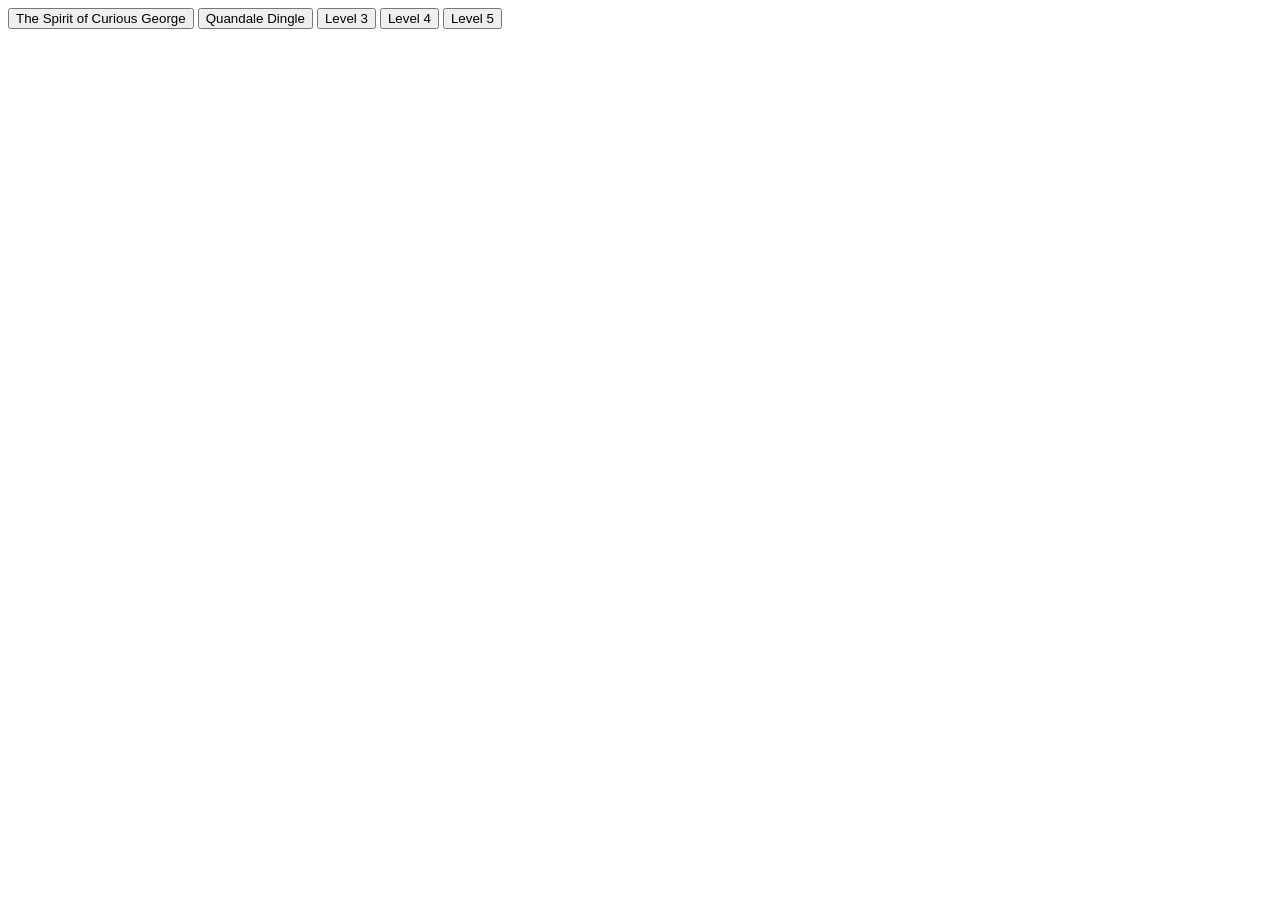
==== index.html @ ba18ed4f "Update" ====
<!DOCTYPE html>
<html>
<head>
<title>Main Menu</title>
<link rel="stylesheet" type="text/css" href="Mario Game.css">
</head>
<body>
    <div id="level-select">
        <a href="Mario Game.html"><button class="level-btn" data-level="1">The Spirit of Curious George</button></a>
        <button class="level-btn" data-level="2">Quandale Dingle</button>
        <button class="level-btn" data-level="3">Level 3</button>
        <button class="level-btn" data-level="4">Level 4</button>
        <button class="level-btn" data-level="5">Level 5</button>
    </div>
    <div id="game-container">
        <div id="score"></div>
        <img id="ThickOfIt" src="assets/ThickOfIt.png">
        <img id="ChillGuy" class="obstacle" src="assets/Screenshot 2026-08-03 134850.png">
        <img id="JohnPork" class="obstacle" src="assets/Screenshot 2026-08-03 134938.png">
    </div>
<script src="Mario Game.js"></script>
</body>
</html>
---- Mario Game.css ----
css: |
  body {
    margin: 0;
    padding: 0;
    background-color: black;
    height: 100vh;
    width: 100vw;
    overflow: hidden;
    position: relative;
  }

  /* FIXED START BUTTON */
  #start-btn {
    position: absolute;
    top: 50%;
    left: 50%;
    transform: translate(-50%, -50%);
    padding: 20px 40px;
    font-size: 2rem;
    color: white;
    background: black;
    border: 3px solid white;
    border-radius: 10px;
    cursor: pointer;
    z-index: 1;
  }

  #start-btn:hover {
    background: #676767;
  }

  /* GAME CONTAINER FIXED */
  #game-container {
    position: absolute;
    top: 0;
    left: 50%;
    transform: translateX(-50%);
    height: 800px;
    width: 1000px;
    background: url("assets/Screenshot 2026-08-03 145044.png");
    background-size: cover;
    background-position: bottom;
    background-repeat: no-repeat;
    display: none;
    z-index: 1;
  }

  /* SCORE */
  #score {
    position: absolute;
    top: 20px;
    right: 20px;
    font-size: 30px;
    color: #eee6e6;
  }

  /* PLAYER */
  #ThickOfIt {
    position: absolute;
    bottom: 95px;
    left: 50px;
    height: 150px;
    transition: bottom .2s;
  }

  /* CHILL GUY */
  #ChillGuy {
    position: absolute;
    bottom: 95px;
    width: 80px;
    display: block;
    z-index: 10;
  }

  /* JOHN PORK */
  #JohnPork {
    position: absolute;
    bottom: 95px;
    width: 70px;
    display: block;
    z-index: 10;
  }

  .flipped {
    transform: scaleX(-1);
  }
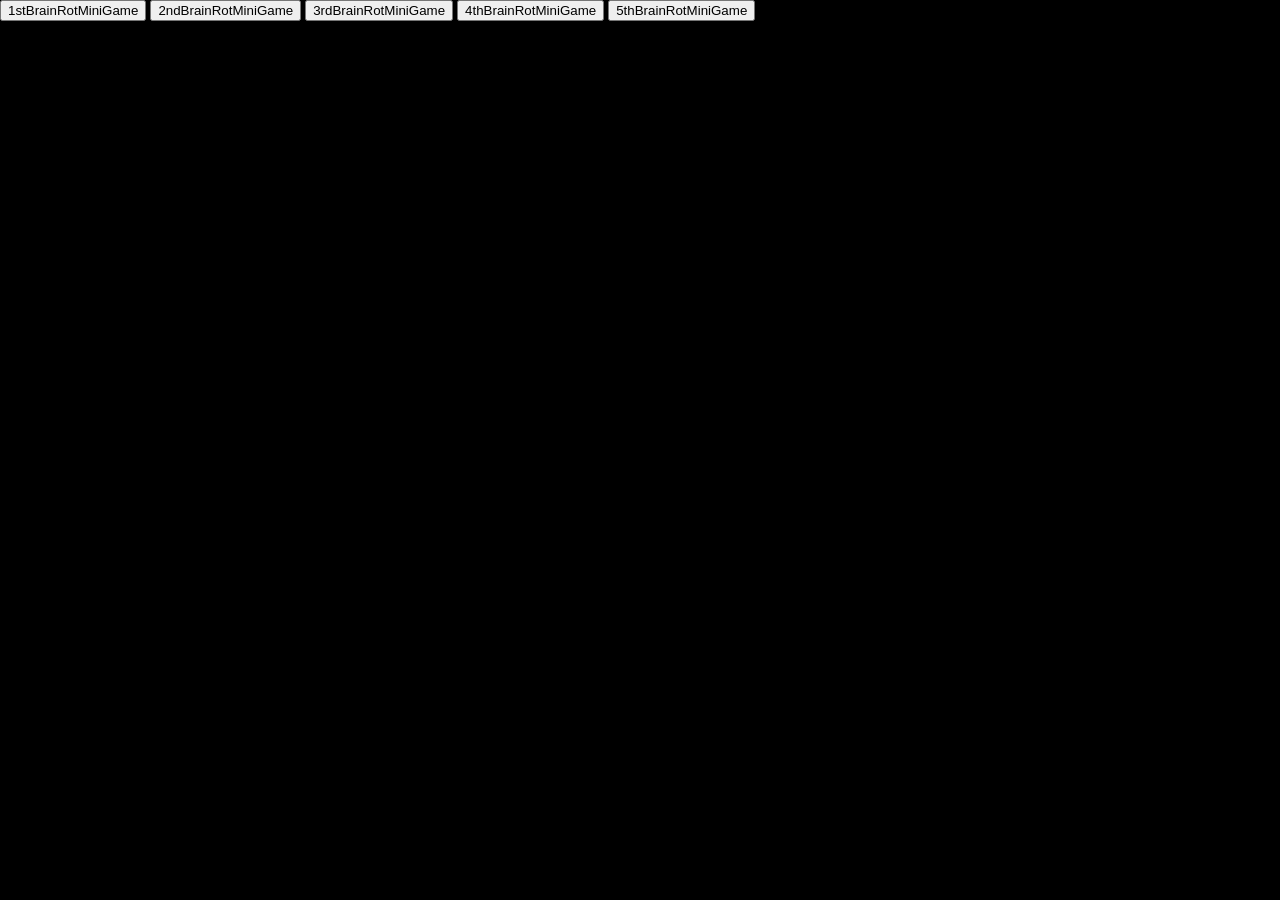
==== commit 8b2dafaa: "Update" ====
--- a/index.html
+++ b/index.html
@@ -6,11 +6,11 @@
 </head>
 <body>
     <div id="level-select">
-        <a href="Mario Game.html"><button class="level-btn" data-level="1">The Spirit of Curious George</button></a>
-        <button class="level-btn" data-level="2">Quandale Dingle</button>
-        <button class="level-btn" data-level="3">Level 3</button>
-        <button class="level-btn" data-level="4">Level 4</button>
-        <button class="level-btn" data-level="5">Level 5</button>
+        <a href="Mario Game.html"><button class="level-btn" data-level="1">1stBrainRotMiniGame</button></a>
+        <a href="Mario Game2.html"><button class="level-btn" data-level="2">2ndBrainRotMiniGame</button></a>
+        <a href="Mario Game3.html"><button class="level-btn" data-level="3">3rdBrainRotMiniGame</button></a>
+        <a href="Mario Game4.html"><button class="level-btn" data-level="4">4thBrainRotMiniGame</button></a>
+        <a href="Mario Game5.html"><button class="level-btn" data-level="5">5thBrainRotMiniGame</button></a>
     </div>
     <div id="game-container">
         <div id="score"></div>
--- a/Mario Game.css
+++ b/Mario Game.css
@@ -1,5 +1,4 @@
-css: |
-  body {
+body {
     margin: 0;
     padding: 0;
     background-color: black;
@@ -75,10 +74,11 @@
   /* JOHN PORK */
   #JohnPork {
     position: absolute;
+    height: 145px;
     bottom: 95px;
-    width: 70px;
+    width: 180px;
     display: block;
-    z-index: 10;
+    z-index: 40;
   }
 
   .flipped {
